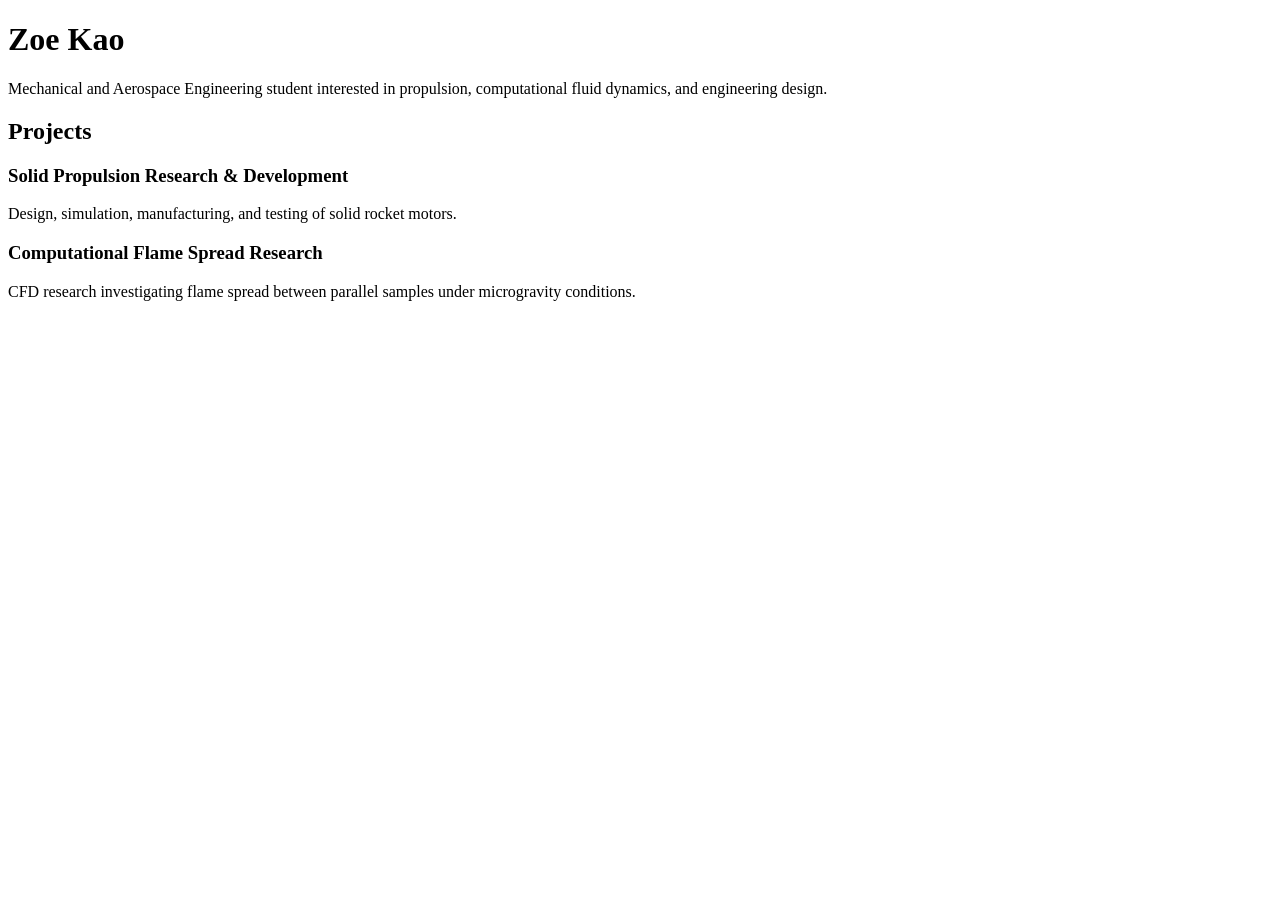
==== index.html @ f01e77fb "Create index.html" ====
<!DOCTYPE html>
<html lang="en">
<head>
    <meta charset="UTF-8">
    <meta name="viewport" content="width=device-width, initial-scale=1.0">
    <title>Zoe Kao | Engineering Portfolio</title>
</head>

<body>

    <h1>Zoe Kao</h1>

    <p>
        Mechanical and Aerospace Engineering student interested in
        propulsion, computational fluid dynamics, and engineering design.
    </p>

    <h2>Projects</h2>

    <h3>Solid Propulsion Research & Development</h3>
    <p>
        Design, simulation, manufacturing, and testing of solid rocket motors.
    </p>

    <h3>Computational Flame Spread Research</h3>
    <p>
        CFD research investigating flame spread between parallel samples
        under microgravity conditions.
    </p>

</body>
</html>
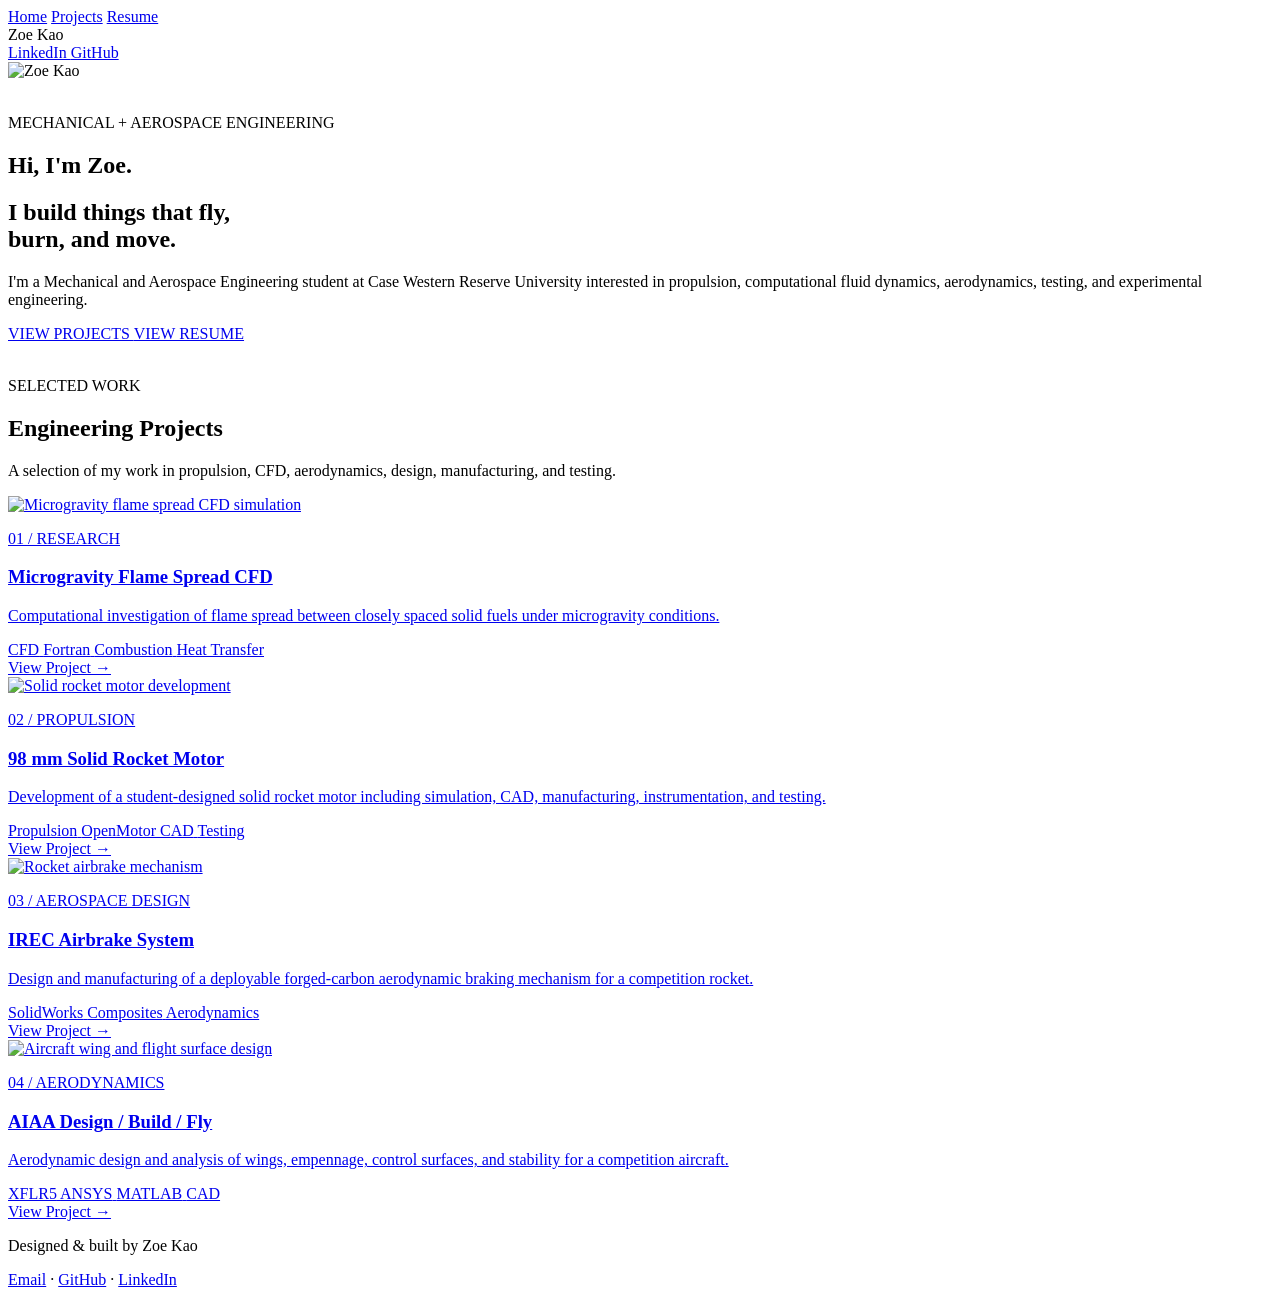
==== commit bb99da01: "Update index.html" ====
--- a/index.html
+++ b/index.html
@@ -1,32 +1,362 @@
 <!DOCTYPE html>
 <html lang="en">
+
 <head>
     <meta charset="UTF-8">
     <meta name="viewport" content="width=device-width, initial-scale=1.0">
+
     <title>Zoe Kao | Engineering Portfolio</title>
+
+    <link rel="stylesheet" href="style.css">
 </head>
 
+
 <body>
 
-    <h1>Zoe Kao</h1>
+<!-- ================= NAVIGATION ================= -->
+
+<header class="navbar">
+
+    <nav class="nav-left">
+        <a href="index.html" class="active">Home</a>
+        <a href="#projects">Projects</a>
+        <a href="resume.pdf" target="_blank">Resume</a>
+    </nav>
+
+    <div class="nav-name">
+        Zoe Kao
+    </div>
+
+    <nav class="nav-right">
+        <a href="https://www.linkedin.com/in/YOUR-LINKEDIN/"
+           target="_blank">
+            LinkedIn
+        </a>
+
+        <a href="https://github.com/zoe-kao"
+           target="_blank">
+            GitHub
+        </a>
+    </nav>
+
+</header>
+
+
+
+<!-- ================= HERO ================= -->
+
+<main>
+
+<section class="hero">
+
+    <div class="hero-photo">
+
+        <div class="photo-decoration"></div>
+
+        <img
+            src="assets/images/headshot.jpg"
+            alt="Zoe Kao"
+            class="headshot"
+        >
+
+    </div>
+
+
+    <div class="hero-content">
+
+        <!-- Decorative engineering image -->
+        <img
+            src="assets/images/motor-cad.png"
+            class="engineering-sketch sketch-top"
+            alt=""
+        >
+
+
+        <p class="eyebrow">
+            MECHANICAL + AEROSPACE ENGINEERING
+        </p>
+
+        <h1>
+            Hi, I'm <span>Zoe.</span>
+        </h1>
+
+        <h2>
+            I build things that fly,<br>
+            burn, and move.
+        </h2>
+
+        <p class="hero-description">
+            I'm a Mechanical and Aerospace Engineering student at
+            Case Western Reserve University interested in propulsion,
+            computational fluid dynamics, aerodynamics, testing,
+            and experimental engineering.
+        </p>
+
+        <div class="hero-buttons">
+
+            <a href="#projects" class="button button-primary">
+                VIEW PROJECTS
+            </a>
+
+            <a href="resume.pdf"
+               target="_blank"
+               class="button button-secondary">
+                VIEW RESUME
+            </a>
+
+        </div>
+
+
+        <img
+            src="assets/images/airbrake-sketch.png"
+            class="engineering-sketch sketch-bottom"
+            alt=""
+        >
+
+    </div>
+
+</section>
+
+
+
+<!-- ================= PROJECTS ================= -->
+
+<section class="projects-section" id="projects">
+
+    <div class="section-heading">
+
+        <p class="eyebrow">
+            SELECTED WORK
+        </p>
+
+        <h2>
+            Engineering Projects
+        </h2>
+
+        <p>
+            A selection of my work in propulsion, CFD,
+            aerodynamics, design, manufacturing, and testing.
+        </p>
+
+    </div>
+
+
+    <div class="project-grid">
+
+
+        <!-- CFD -->
+
+        <a href="projects/cfd-research.html"
+           class="project-card">
+
+            <div class="project-image">
+
+                <img
+                    src="assets/images/cfd-hero.jpg"
+                    alt="Microgravity flame spread CFD simulation"
+                >
+
+            </div>
+
+            <div class="project-info">
+
+                <p class="project-number">01 / RESEARCH</p>
+
+                <h3>
+                    Microgravity Flame Spread CFD
+                </h3>
+
+                <p>
+                    Computational investigation of flame spread
+                    between closely spaced solid fuels under
+                    microgravity conditions.
+                </p>
+
+                <div class="tags">
+                    <span>CFD</span>
+                    <span>Fortran</span>
+                    <span>Combustion</span>
+                    <span>Heat Transfer</span>
+                </div>
+
+                <span class="project-link">
+                    View Project →
+                </span>
+
+            </div>
+
+        </a>
+
+
+
+        <!-- PROPULSION -->
+
+        <a href="projects/solid-propulsion.html"
+           class="project-card">
+
+            <div class="project-image">
+
+                <img
+                    src="assets/images/propulsion-hero.jpg"
+                    alt="Solid rocket motor development"
+                >
+
+            </div>
+
+            <div class="project-info">
+
+                <p class="project-number">
+                    02 / PROPULSION
+                </p>
+
+                <h3>
+                    98 mm Solid Rocket Motor
+                </h3>
+
+                <p>
+                    Development of a student-designed solid rocket
+                    motor including simulation, CAD, manufacturing,
+                    instrumentation, and testing.
+                </p>
+
+                <div class="tags">
+                    <span>Propulsion</span>
+                    <span>OpenMotor</span>
+                    <span>CAD</span>
+                    <span>Testing</span>
+                </div>
+
+                <span class="project-link">
+                    View Project →
+                </span>
+
+            </div>
+
+        </a>
+
+
+
+        <!-- AIRBRAKES -->
+
+        <a href="projects/airbrakes.html"
+           class="project-card">
+
+            <div class="project-image">
+
+                <img
+                    src="assets/images/airbrakes-hero.jpg"
+                    alt="Rocket airbrake mechanism"
+                >
+
+            </div>
+
+            <div class="project-info">
+
+                <p class="project-number">
+                    03 / AEROSPACE DESIGN
+                </p>
+
+                <h3>
+                    IREC Airbrake System
+                </h3>
+
+                <p>
+                    Design and manufacturing of a deployable
+                    forged-carbon aerodynamic braking mechanism
+                    for a competition rocket.
+                </p>
+
+                <div class="tags">
+                    <span>SolidWorks</span>
+                    <span>Composites</span>
+                    <span>Aerodynamics</span>
+                </div>
+
+                <span class="project-link">
+                    View Project →
+                </span>
+
+            </div>
+
+        </a>
+
+
+
+        <!-- DBF -->
+
+        <a href="projects/flight-surfaces.html"
+           class="project-card">
+
+            <div class="project-image">
+
+                <img
+                    src="assets/images/dbf-hero.jpg"
+                    alt="Aircraft wing and flight surface design"
+                >
+
+            </div>
+
+            <div class="project-info">
+
+                <p class="project-number">
+                    04 / AERODYNAMICS
+                </p>
+
+                <h3>
+                    AIAA Design / Build / Fly
+                </h3>
+
+                <p>
+                    Aerodynamic design and analysis of wings,
+                    empennage, control surfaces, and stability
+                    for a competition aircraft.
+                </p>
+
+                <div class="tags">
+                    <span>XFLR5</span>
+                    <span>ANSYS</span>
+                    <span>MATLAB</span>
+                    <span>CAD</span>
+                </div>
+
+                <span class="project-link">
+                    View Project →
+                </span>
+
+            </div>
+
+        </a>
+
+
+    </div>
+
+</section>
+
+
+
+<!-- ================= FOOTER ================= -->
+
+<footer>
 
     <p>
-        Mechanical and Aerospace Engineering student interested in
-        propulsion, computational fluid dynamics, and engineering design.
+        Designed & built by Zoe Kao
     </p>
 
-    <h2>Projects</h2>
-
-    <h3>Solid Propulsion Research & Development</h3>
     <p>
-        Design, simulation, manufacturing, and testing of solid rocket motors.
+        <a href="mailto:YOUR-EMAIL">Email</a>
+        ·
+        <a href="https://github.com/zoe-kao">GitHub</a>
+        ·
+        <a href="https://www.linkedin.com/in/YOUR-LINKEDIN/">
+            LinkedIn
+        </a>
     </p>
 
-    <h3>Computational Flame Spread Research</h3>
-    <p>
-        CFD research investigating flame spread between parallel samples
-        under microgravity conditions.
-    </p>
+</footer>
+
+
+</main>
 
 </body>
+
 </html>
